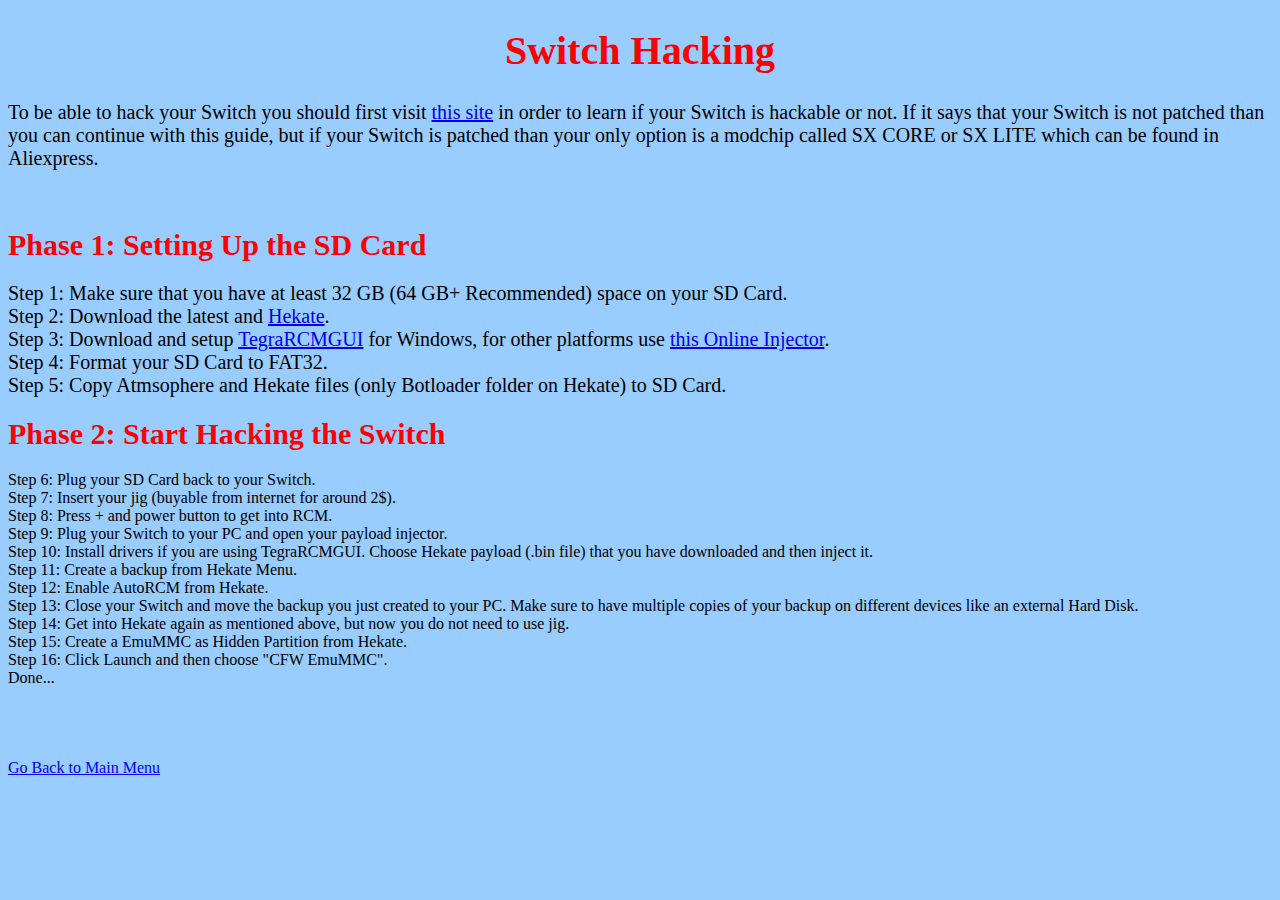
==== hacking.html @ c7d16ba2 "Add files via upload" ====
<!doctype html>
<html>
  <head>
    <title>Switch Guides - Hacking Guide</title>
   <link rel="stylesheet" href="style.css">
  </head>
  <body bgcolor="#99ccff">
    <font= arial;>
   <center> 
     <h1 style="color:red;font-size:40px;"> Switch Hacking</h1>
      </center>
      <p class= "style"> To be able to hack your Switch you should first visit <a href="https://www.ismyswitchpatched.com">this site</a> in order to learn if your Switch is hackable or not. If it
      says that your Switch is not patched than you can continue with this guide, but if your Switch is patched than your only option is a modchip called SX CORE or SX LITE which can be found in Aliexpress.</p>
   <br><h1 style="color:red;font-size:30px;"> Phase 1: Setting Up the SD Card</h1>
      <p class="style"> Step 1: Make sure that you have at least 32 GB (64 GB+ Recommended) space on your SD Card.
        <br>Step 2: Download the latest <a href="https://github.com/Atmosphere-NX/Atmosphere/releases"></a> and <a href="https://github.com/CTCaer/hekate/releases">Hekate</a>.
        <br>Step 3: Download and setup <a href="https://github.com/eliboa/TegraRcmGUI/releases">TegraRCMGUI</a> for Windows, for other platforms use <a href="https://webcfw.sdsetup.com/">this Online Injector</a>.
        <br>Step 4: Format your SD Card to FAT32.
        <br>Step 5: Copy Atmsophere and Hekate files (only Botloader folder on Hekate) to SD Card.
       <br><h1 style="color:red;font-size:30px;"> Phase 2: Start Hacking the Switch</h1>
        Step 6: Plug your SD Card back to your Switch.
        <br>Step 7: Insert your jig (buyable from internet for around 2$).
        <br>Step 8: Press + and power button to get into RCM.
        <br>Step 9: Plug your Switch to your PC and open your payload injector.
        <br>Step 10: Install drivers if you are using TegraRCMGUI. Choose Hekate payload (.bin file) that you have downloaded and then inject it.
        <br>Step 11: Create a backup from Hekate Menu.
        <br>Step 12: Enable AutoRCM from Hekate.
        <br> Step 13: Close your Switch and move the backup you just created to your PC. Make sure to have multiple copies of your backup on different devices like an external Hard Disk.
        <br> Step 14: Get into Hekate again as mentioned above, but now you do not need to use jig.
        <br> Step 15: Create a EmuMMC as Hidden Partition from Hekate.
        <br> Step 16: Click Launch and then choose "CFW EmuMMC".
        <br> Done...

      <br><br><br><br><br><a href="index.html">Go Back to Main Menu</a>
  </body>
</html>
---- style.css ----
.style {
	font-size: 20px;
}
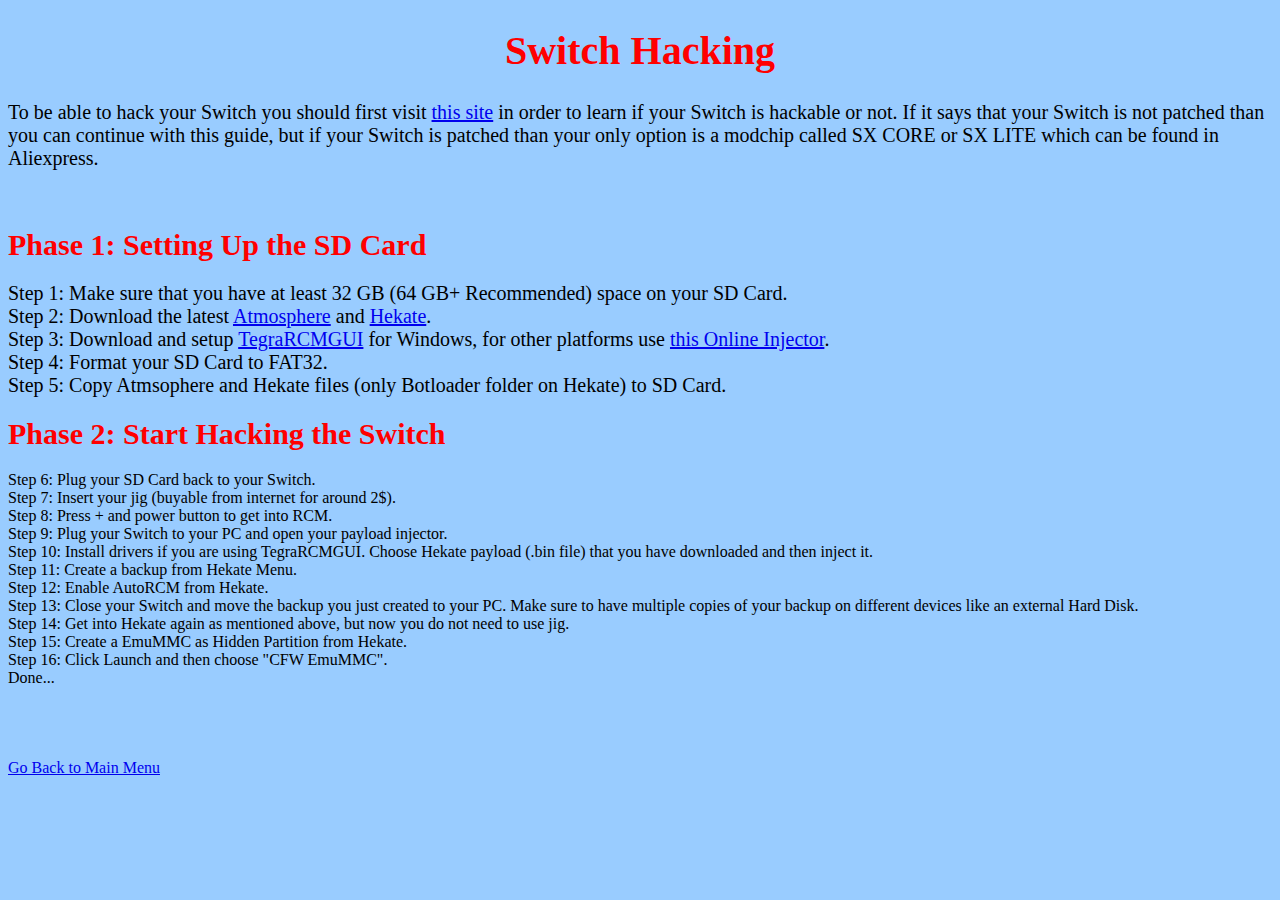
==== commit 4c0a363f: "Update hacking.html" ====
--- a/hacking.html
+++ b/hacking.html
@@ -2,6 +2,7 @@
 <html>
   <head>
     <title>Switch Guides - Hacking Guide</title>
+    <link rel="icon" href=https://i2.wp.com/nsw2u.com/wp-content/uploads/2020/03/cropped-nintendo-switch-logo.png?fit=32%2C32&ssl=1">
    <link rel="stylesheet" href="style.css">
   </head>
   <body bgcolor="#99ccff">
@@ -13,7 +14,7 @@
       says that your Switch is not patched than you can continue with this guide, but if your Switch is patched than your only option is a modchip called SX CORE or SX LITE which can be found in Aliexpress.</p>
    <br><h1 style="color:red;font-size:30px;"> Phase 1: Setting Up the SD Card</h1>
       <p class="style"> Step 1: Make sure that you have at least 32 GB (64 GB+ Recommended) space on your SD Card.
-        <br>Step 2: Download the latest <a href="https://github.com/Atmosphere-NX/Atmosphere/releases"></a> and <a href="https://github.com/CTCaer/hekate/releases">Hekate</a>.
+        <br>Step 2: Download the latest <a href="https://github.com/Atmosphere-NX/Atmosphere/releases">Atmosphere</a> and <a href="https://github.com/CTCaer/hekate/releases">Hekate</a>.
         <br>Step 3: Download and setup <a href="https://github.com/eliboa/TegraRcmGUI/releases">TegraRCMGUI</a> for Windows, for other platforms use <a href="https://webcfw.sdsetup.com/">this Online Injector</a>.
         <br>Step 4: Format your SD Card to FAT32.
         <br>Step 5: Copy Atmsophere and Hekate files (only Botloader folder on Hekate) to SD Card.
